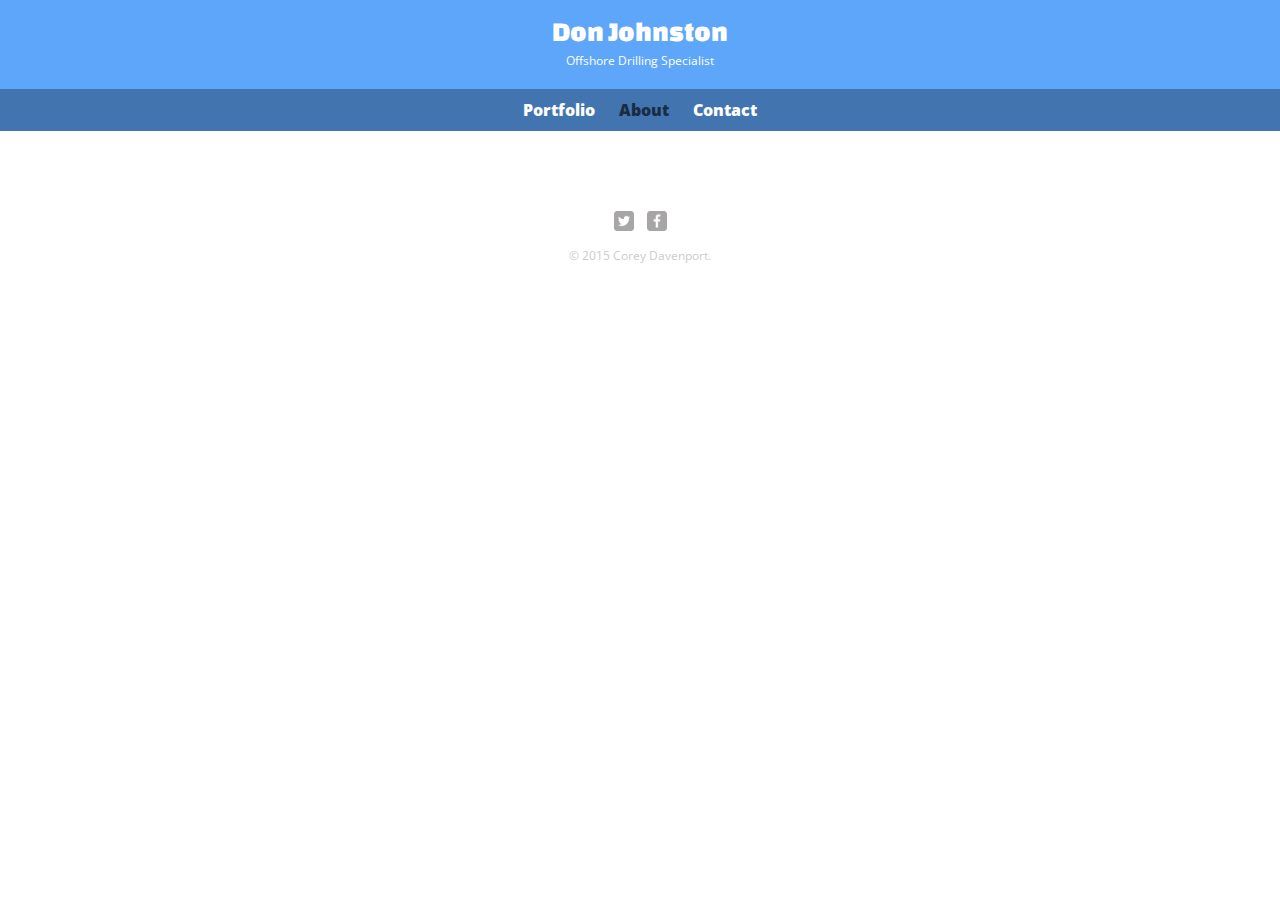
==== about.html @ 0fd7f8db "color palette change" ====
<!DOCTYPE html>
<html>
  <head>
    <meta charset="utf-8">
    <title>Don Johnston | Oil</title>
    <link rel="stylesheet" href="css/normalize.css">
    <link href='http://fonts.googleapis.com/css?family=Changa+One|Open+Sans:400italic,700italic,400,700,800' rel='stylesheet' type='text/css'>
    <link rel="stylesheet" href="css/main.css">
  </head>
  <body>
    <header>
      <a href="index.html" id="logo">
        <h1>Don Johnston</h1>
        <h2>Offshore Drilling Specialist</h2>
      </a>
      <nav>
        <ul>
          <li><a href="index.html" >Portfolio</a></li>
          <li><a href="about.html" class="selected">About</a></li>
          <li><a href="contact.html">Contact</a></li>
        </ul>
      </nav>
    </header>
    <div id="wrapper">
      <section>
        
      </section>
      <footer>
        <a href="http://twitter.com/nickrp"><img src="img/twitter-wrap.png" alt="Twitter Logo" class="social-icon"></a>
        <a href="http://facebook.com/nickpettit"><img src="img/facebook-wrap.png" alt="Facebook Logo" class="social-icon"></a>
        <p>&copy; 2015 Corey Davenport.</p>
      </footer>
    </div>
  </body>
</html>
---- css/main.css ----
/**********************************
GENERAL
***********************************/

body {
  font-family: 'Open Sans', sans-serif;
}

#wrapper {
  max-width: 940px;
  margin: 0 auto;
  padding: 0 5%;
}

a {
  text-decoration: none;
}

img {
  max-width: 100%;
}



/**********************************
HEADING
***********************************/

header {
  float: left;
  margin: 0 0 30px 0;
  padding: 5px 0 0 0;
  width: 100%;

}


#logo {
  text-align: center;
  margin: 0;
}

h1 {
  font-family: 'Changa One', sans-serif;
  margin: 15px 0;
  font-size: 1.75em;
  font-weight: normal;
  line-height: 0.8em;
}

h2 {
  font-size: 0.75em;
  margin: -5px 0 0;
  font-weight: normal;
}





/**********************************
NAVIGATION
***********************************/

nav {
  text-align: center;
  padding: 10px 0;
  margin: 20px 0 0;
}

nav ul {
  list-style: none;
  margin: 0 10px;
  padding: 0;
}

nav li {
  display: inline-block;
}

nav a {
  font-weight: 800;
  padding: 15px 10px;
}

/**********************************
FOOTER
***********************************/

footer {
  font-size: 0.75em;
  text-align: center;
  clear: both;
  padding-top: 50px;
  color: #ccc;
}

.social-icon {
  width: 20px;
  height: 20px;
  margin: 0 5px;
}

/**********************************
PAGE: PORTFOLIO
***********************************/

#gallery {
  margin: 0;
  padding: 0;
  list-style: none;
}

#gallery li {
  float: left;
  width: 45%;
  margin: 2.5%;
  background-color: #f5f5f5;
  color: #bdc3c7;
}

#gallery li a p {
  margin: 0;
  padding: 5%;
  font-size: 0.75em;
  color: #bdc3c7
}


/**********************************
COLORS
***********************************/

/* site body */
body {
  background-color: #fff;
  color: #999;
}

/* green header */
header {
  background: #5EA6FA;
  border-color: #4275B0;
}

/* nav background on mobile */
nav {
  background: #4275B0;
}

/* logo text */
h1, h2 {
  color: #fff;
}

/* links */
a {
  color: #4CEAFF;
}

/* nav link */
nav a, nav a:visited {
  color: #fff;
}

/* selected nav link */
nav a.selected, nav a:hover {
  color: #192C42;
}
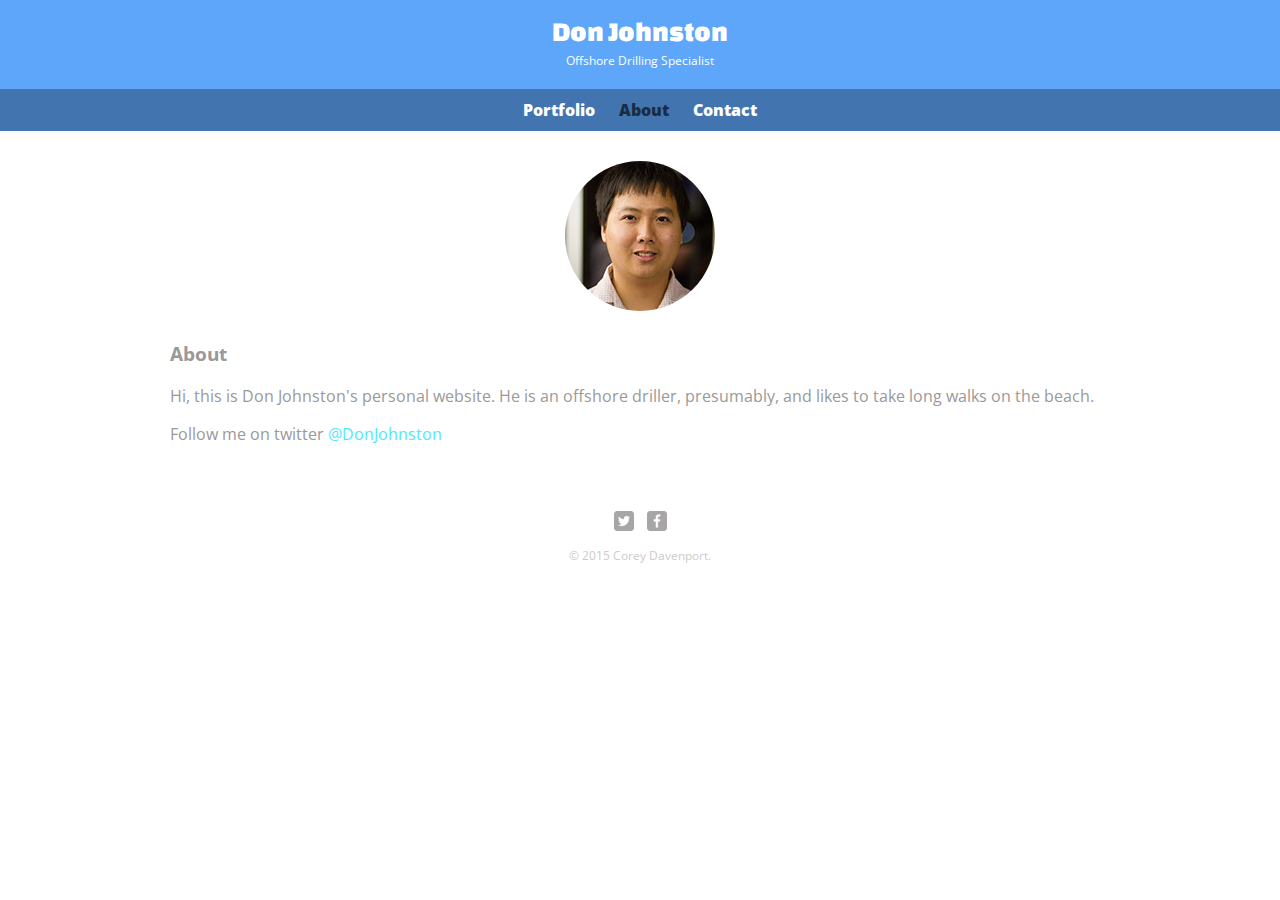
==== commit 2785a30f: "making responsive" ====
--- a/about.html
+++ b/about.html
@@ -6,6 +6,7 @@
     <link rel="stylesheet" href="css/normalize.css">
     <link href='http://fonts.googleapis.com/css?family=Changa+One|Open+Sans:400italic,700italic,400,700,800' rel='stylesheet' type='text/css'>
     <link rel="stylesheet" href="css/main.css">
+    <link rel="stylesheet" href="css/responsive.css">
   </head>
   <body>
     <header>
@@ -23,7 +24,10 @@
     </header>
     <div id="wrapper">
       <section>
-        
+        <img src="img/65.jpg" alt="Photo of Don Johnston" class="profile-photo">
+        <h3>About</h3>
+        <p>Hi, this is Don Johnston's personal website. He is an offshore driller, presumably, and likes to take long walks on the beach.</p>
+        <p>Follow me on twitter <a href="twitter.com/DonJohnston">@DonJohnston</a></p>
       </section>
       <footer>
         <a href="http://twitter.com/nickrp"><img src="img/twitter-wrap.png" alt="Twitter Logo" class="social-icon"></a>
--- a/css/main.css
+++ b/css/main.css
@@ -20,6 +20,10 @@
   max-width: 100%;
 }
 
+h3 {
+  margin: 0 0 1em 0;
+
+}
 
 
 /**********************************
@@ -126,6 +130,46 @@
   color: #bdc3c7
 }
 
+/**********************************
+PAGE: ABOUT
+***********************************/
+
+.profile-photo {
+  display: block;
+  max-width: 150px;
+  margin: 0 auto 30px;
+  border-radius: 100%;
+
+}
+/**********************************
+PAGE: CONTACT
+***********************************/
+.contact-details {
+  list-style: none;
+  padding: 0;
+  margin: 0;
+  font-size: 0.9em;
+}
+.contact-details a {
+  display: block;
+  min-height: 20px;
+  background-repeat: no-repeat;
+  background-size: 20px 20px;
+  padding: 0 0 0 30px;
+  margin: 0 0 10px;
+}
+
+
+.contact-details li.phone a {
+  background-image: url('../img/phone.png')
+}
+.contact-details li.mail a {
+  background-image: url('../img/mail.png')
+}
+
+.contact-details li.twitter a {
+  background-image: url('../img/twitter.png')
+}
 
 /**********************************
 COLORS
@@ -165,19 +209,19 @@
 
 /* selected nav link */
 nav a.selected, nav a:hover {
-  color: #192C42;
-}
-
-
-
-
-
-
-
-
-
-
-
-
-
-
+  color: #192C42 ;
+}
+
+
+
+
+
+
+
+
+
+
+
+
+
+
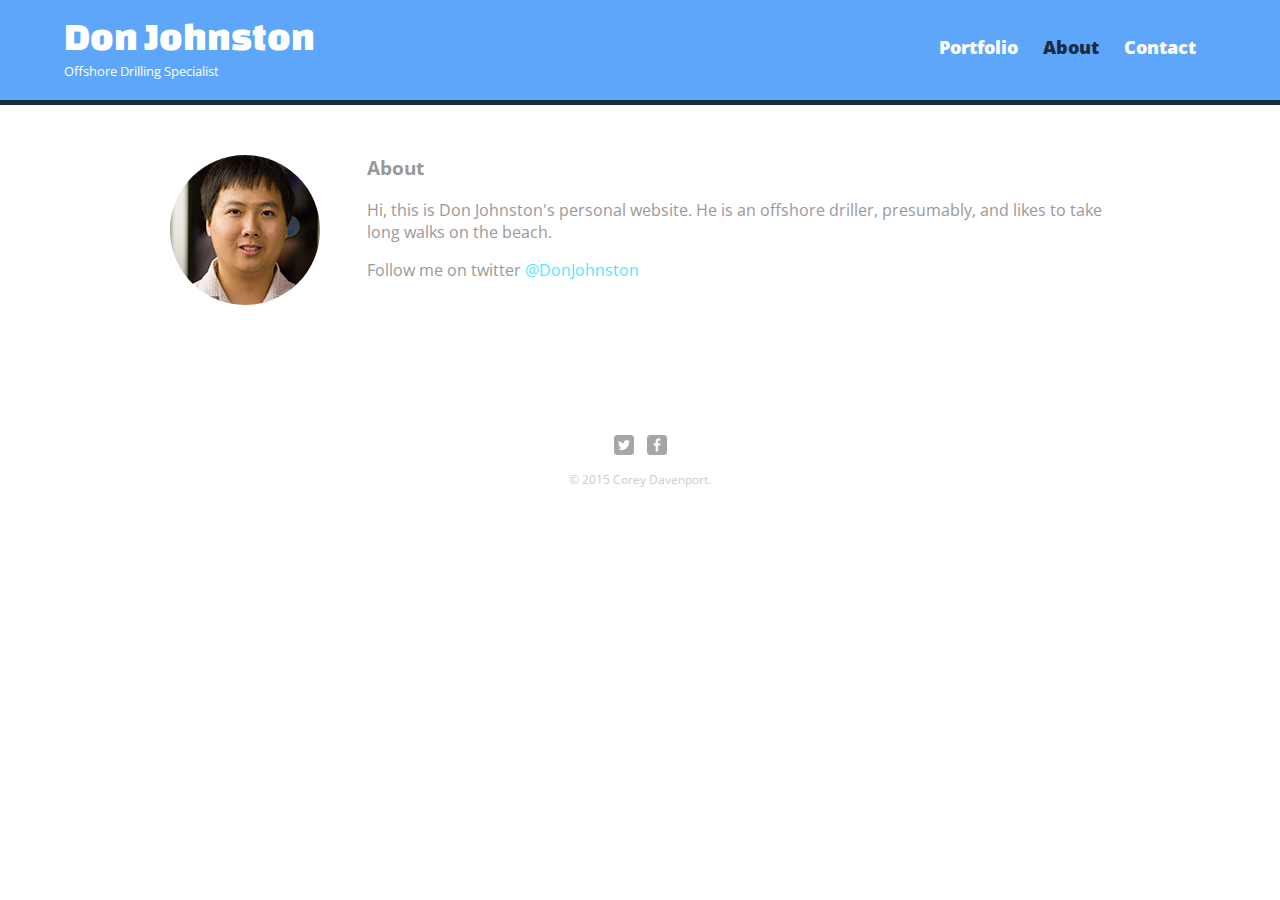
==== commit e79e8329: "more media queries" ====
--- a/about.html
+++ b/about.html
@@ -7,6 +7,7 @@
     <link href='http://fonts.googleapis.com/css?family=Changa+One|Open+Sans:400italic,700italic,400,700,800' rel='stylesheet' type='text/css'>
     <link rel="stylesheet" href="css/main.css">
     <link rel="stylesheet" href="css/responsive.css">
+    <meta name="viewport" content="width=device-width, initial-scale=1.0">
   </head>
   <body>
     <header>
--- a/css/responsive.css
+++ b/css/responsive.css
@@ -0,0 +1,72 @@
+@media screen and (min-width: 480px) {
+/**********************************
+TWO COLUMN LAYOUT
+***********************************/
+
+	#primary {
+		width: 50%;
+		float: left;
+	}
+
+	#secondary {
+		width: 40%;
+		float: right;
+	}
+
+	/**********************************
+	PAGE: PORTFOLIO
+	***********************************/
+
+	#gallery li {
+		width: 28.33333%;
+	}
+
+	#gallery li:nth-child(4n) {
+		clear:left;
+	}
+
+
+		/**********************************
+	PAGE: PORTFOLIO
+	***********************************/
+
+	.profile-photo {
+		float: left;
+		margin: 0 5% 80px 0;
+	}
+}
+
+@media screen and (min-width:  660px) {
+		/**********************************
+	HEADER
+	***********************************/
+	nav {
+		background: none;
+		float: right;
+		font-size: 1.125em;
+		margin-right: 5%;
+		text-align: right;
+		width: 45%; 
+	}
+
+	#logo {
+		float: left;
+		text-align: left;
+		margin-left: 5%;
+		width: 45%;
+	}
+
+	h1 {
+		font-size: 2.5em;
+	}
+
+	h2 {
+		font-size: 0.825em;
+		margin-bottom: 20px;
+	}
+
+	header {
+		border-bottom: 5px solid #192C42;
+		margin-bottom: 50px;
+	}
+}